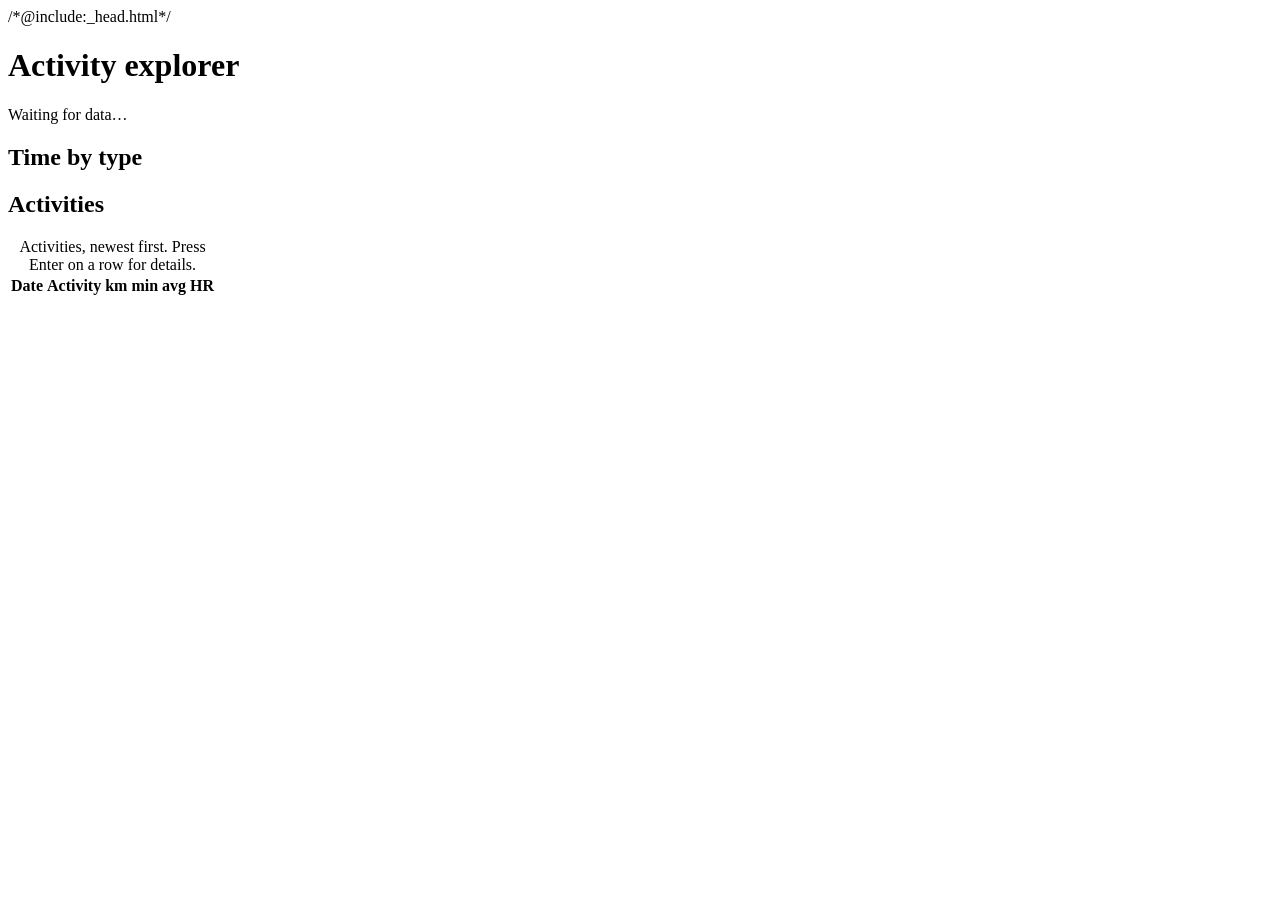
==== src/garmin_mcp/apps/templates/activities.html @ 7f2d44e1 "feat: time windows, analytics tools, elicitation and MCP Apps Phase 1 (#15): a shared `period` param" ====
/*@include:_head.html*/
<title>Activity explorer</title>
</head>
<body>
<main>
  <h1>Activity explorer</h1>
  <p class="sub" id="window">Waiting for data&hellip;</p>
  <div id="periods"></div>
  <section class="grid" id="totals"></section>
  <h2>Time by type</h2>
  <div id="groups"></div>
  <h2>Activities</h2>
  <table>
    <caption class="sr-only">Activities, newest first. Press Enter on a row for details.</caption>
    <thead><tr><th>Date</th><th>Activity</th><th class="num">km</th><th class="num">min</th><th class="num">avg HR</th></tr></thead>
    <tbody id="rows"></tbody>
  </table>
  <button type="button" id="more" hidden>Load more</button>
  <p class="status" id="status" role="status"></p>
  <section class="drawer card" id="drawer" hidden tabindex="-1" aria-label="Activity details"></section>
</main>
<script>
/*@include:_bridge.js*/
/*@include:_charts.js*/
const PERIODS = [["last_7d", "7 days"], ["last_30d", "30 days"], ["last_90d", "90 days"], ["this_month", "This month"], ["ytd", "Year"]];
let period = "last_30d", offset = 0, lastRow = null;
const $ = (id) => document.getElementById(id);
const zones = (mins) => barList(mins.map((v, i) => ({ label: "Zone " + (i + 1), value: v, cls: "z" + (i + 1), text: fmt(v, 0) + " min" })), { label: "Minutes in each heart-rate zone" });

function tile(label, value, unit) {
  return el("article", { class: "card" }, el("div", { class: "kpi-label", text: label }),
    el("div", { class: "kpi-value", text: value }, el("span", { class: "kpi-unit", text: unit || "" })));
}

function renderSummary(d) {
  if (!d || !d.totals) return;
  if (d.window && PERIODS.some(([p]) => p === d.window.period)) period = d.window.period;
  $("window").textContent = `${d.window.start} – ${d.window.end}`;
  $("periods").replaceChildren(segmented(PERIODS, period, (p) => { period = p; refresh(); }, "Time window"));
  const t = d.totals;
  $("totals").replaceChildren(tile("Activities", fmt(t.count, 0)), tile("Distance", fmt(t.distance_km), "km"),
    tile("Time", fmt(t.duration_min / 60, 1), "h"), tile("Climb", fmt(t.elevation_gain_m, 0), "m"));
  const groups = d.group_by === "type" ? d.groups : [];
  $("groups").replaceChildren(groups.length
    ? barList(groups.map((g) => ({ label: g.key, value: g.duration_min, text: `${g.count}× · ${fmt(g.duration_min / 60, 1)} h` })), { label: "Time per activity type" })
    : el("p", { class: "muted", text: "No activities in this window." }));
}

function row(a) {
  const open = () => { lastRow = tr; detail(a.activity_id); };
  const tr = el("tr", { class: "row", tabindex: "0", onclick: open,
    onkeydown: (e) => { if (e.key === "Enter" || e.key === " ") { e.preventDefault(); open(); } } },
    el("td", { text: (a.start_local || "").slice(0, 10) }),
    el("td", { text: `${a.name || a.type || "Activity"}` }),
    el("td", { class: "num", text: fmt(a.distance_km, 2) }),
    el("td", { class: "num", text: fmt(a.duration_min, 0) }),
    el("td", { class: "num", text: fmt(a.avg_hr, 0) }));
  return tr;
}

async function page(reset) {
  if (reset) { offset = 0; $("rows").replaceChildren(); }
  setStatus($("status"), "Loading activities…");
  try {
    const p = await Bridge.callTool("activity_page", { period, offset });
    $("rows").append(...p.items.map(row));
    offset += p.items.length;
    $("more").hidden = !p.has_more;
    setStatus($("status"), p.items.length || offset ? "" : "No activities in this window.");
  } catch (e) { setStatus($("status"), "Could not load activities: " + e.message, true); }
}

async function refresh() {
  try { renderSummary(await Bridge.callTool("get_activity_summary", { period })); }
  catch (e) { setStatus($("status"), e.message, true); }
  page(true);
}

function closeDrawer() { $("drawer").hidden = true; if (lastRow) lastRow.focus(); }

async function detail(id) {
  const drawer = $("drawer");
  drawer.hidden = false;
  drawer.replaceChildren(el("p", { class: "muted", text: "Loading…" }));
  try {
    const d = await Bridge.callTool("activity_detail", { activity_id: id });
    const a = d.activity;
    const splits = d.splits.length
      ? el("table", {}, el("thead", {}, el("tr", {}, ...["#", "km", "min", "avg HR", "km/h"].map((h, i) => el("th", { class: i ? "num" : "", text: h })))),
          el("tbody", {}, ...d.splits.map((s) => el("tr", {}, el("td", { text: s.index }), el("td", { class: "num", text: fmt(s.distance_km, 2) }),
            el("td", { class: "num", text: fmt(s.duration_min, 1) }), el("td", { class: "num", text: fmt(s.avg_hr, 0) }), el("td", { class: "num", text: fmt(s.avg_speed_kmh, 1) })))))
      : el("p", { class: "muted", text: (d.notes && d.notes[0]) || "No splits recorded." });
    drawer.replaceChildren(
      el("h2", { text: `${a.name || a.type || "Activity"} · ${(a.start_local || "").slice(0, 16)}` }),
      el("p", { class: "muted", text: `${fmt(a.distance_km, 2)} km · ${fmt(a.duration_min, 0)} min · avg HR ${fmt(a.avg_hr, 0)} · ${fmt(a.calories, 0)} kcal · ${fmt(a.elevation_gain_m, 0)} m climb` }),
      el("h2", { text: "Heart-rate zones" }), zones(d.hr_zone_min),
      el("h2", { text: "Splits" }), splits,
      el("p", {}, el("button", { type: "button", text: "Close", onclick: closeDrawer })));
    drawer.focus();
  } catch (e) { drawer.replaceChildren(el("p", { class: "status error", text: "Could not load the activity: " + e.message })); }
}

document.addEventListener("keydown", (e) => { if (e.key === "Escape" && !$("drawer").hidden) closeDrawer(); });
$("more").addEventListener("click", () => page(false));
Bridge.init("garmin-activities", (d) => { renderSummary(d); page(true); });
</script>
</body>
</html>
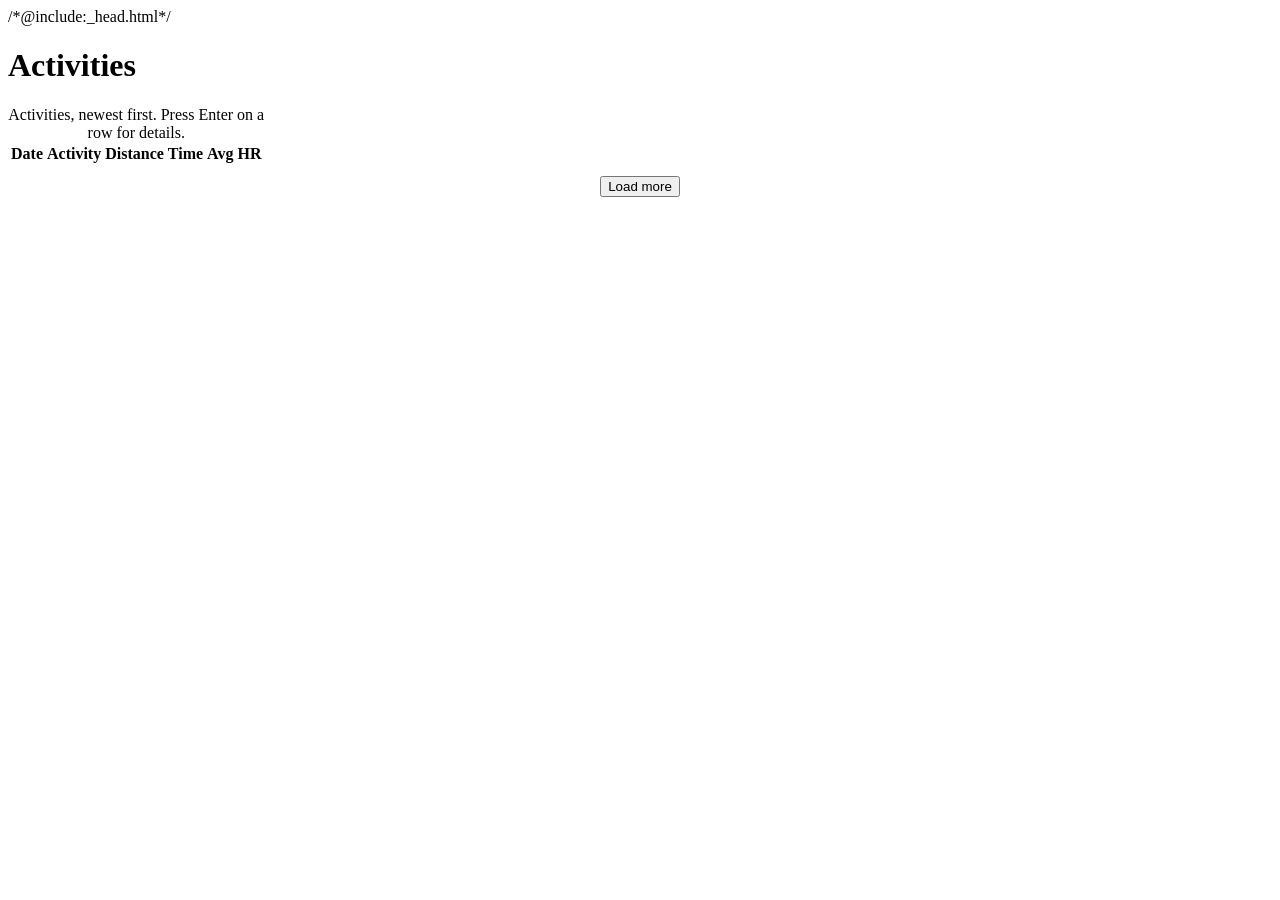
==== commit 1977f7d1: "feat: polish the MCP App views and landing page for promo (#24) - Shared design tokens (_tokens.css)" ====
--- a/src/garmin_mcp/apps/templates/activities.html
+++ b/src/garmin_mcp/apps/templates/activities.html
@@ -1,108 +1,258 @@
 /*@include:_head.html*/
 <title>Activity explorer</title>
+<style>
+.split { display: grid; gap: 12px; grid-template-columns: minmax(0, 1fr); align-items: start; }
+:root[data-size="regular"] .split.open { grid-template-columns: minmax(0, 1.15fr) minmax(0, 1fr); }
+:root[data-size="regular"] .split.open .col-secondary { display: none; }
+:root[data-size="compact"] .split .drawer { order: -1; }
+tr.row[aria-current="true"] .type-icon { background: var(--surface); }
+.act { display: flex; align-items: center; gap: 10px; min-width: 0; }
+.type-icon { flex: none; width: 30px; height: 30px; border-radius: 9px; display: grid; place-items: center;
+  background: var(--accent-soft); color: var(--accent); }
+.type-icon svg { width: 17px; height: 17px; }
+.act-text { min-width: 0; display: grid; }
+.act-name { font-weight: 650; white-space: nowrap; overflow: hidden; text-overflow: ellipsis; }
+.act-sub { font-size: var(--text-xs); color: var(--muted); white-space: nowrap; overflow: hidden; text-overflow: ellipsis; }
+td.date { white-space: nowrap; }
+td.date .act-sub { display: block; }
+.list-foot { display: flex; justify-content: center; padding: 10px; border-top: 1px solid var(--border); }
+.drawer { animation: slide-in var(--dur) var(--ease) both; position: relative; }
+@keyframes slide-in { from { opacity: 0; transform: translateX(14px); } }
+:root[data-size="compact"] .drawer { animation-name: rise; }
+.drawer-head { display: flex; gap: 10px; align-items: flex-start; margin-bottom: 14px; }
+.drawer-head .act { flex: 1; align-items: flex-start; }
+.drawer-head h2 { font-size: var(--text-lg); margin: 0; display: block; }
+.drawer-head .type-icon { width: 38px; height: 38px; border-radius: 11px; }
+.drawer-head .type-icon svg { width: 21px; height: 21px; }
+.stats { display: grid; grid-template-columns: repeat(3, minmax(0, 1fr)); gap: 8px; margin-bottom: 16px; }
+.stat { background: var(--surface-2); border-radius: var(--radius-sm); padding: 8px 10px; min-width: 0; }
+.stat b { display: block; font-size: 15px; font-variant-numeric: tabular-nums; white-space: nowrap; }
+.stat span { font-size: 11px; color: var(--muted); font-weight: 600; }
+.drawer h3 { font-size: var(--text-sm); margin: 16px 0 8px; }
+.drawer table { font-size: var(--text-xs); }
+.drawer th, .drawer td { padding: 6px 8px; }
+.sk-row td { padding: 12px; }
+</style>
 </head>
 <body>
 <main>
-  <h1>Activity explorer</h1>
-  <p class="sub" id="window">Waiting for data&hellip;</p>
-  <div id="periods"></div>
-  <section class="grid" id="totals"></section>
-  <h2>Time by type</h2>
-  <div id="groups"></div>
-  <h2>Activities</h2>
-  <table>
-    <caption class="sr-only">Activities, newest first. Press Enter on a row for details.</caption>
-    <thead><tr><th>Date</th><th>Activity</th><th class="num">km</th><th class="num">min</th><th class="num">avg HR</th></tr></thead>
-    <tbody id="rows"></tbody>
-  </table>
-  <button type="button" id="more" hidden>Load more</button>
-  <p class="status" id="status" role="status"></p>
-  <section class="drawer card" id="drawer" hidden tabindex="-1" aria-label="Activity details"></section>
+  <header class="app-head">
+    <div class="titles"><span class="app-icon" data-icon="timer"></span>
+      <div><h1>Activities</h1><p class="sub" id="window"><span class="sk title"></span></p></div></div>
+    <div id="periods"></div>
+  </header>
+  <div id="error"></div>
+  <div id="content">
+    <section class="grid four" id="totals" aria-label="Totals"><div class="sk tile"></div><div class="sk tile"></div><div class="sk tile"></div><div class="sk tile"></div></section>
+  </div>
+  <section class="card" id="types-card" hidden><h2>Time by type <span class="note" id="types-note"></span></h2><div id="groups"></div></section>
+  <div class="split" id="split">
+    <section class="card flush" id="list-card" aria-label="Activities">
+      <table>
+        <caption class="sr-only">Activities, newest first. Press Enter on a row for details.</caption>
+        <thead><tr><th>Date</th><th>Activity</th><th class="num">Distance</th><th class="num">Time</th><th class="num col-secondary">Avg HR</th></tr></thead>
+        <tbody id="rows"></tbody>
+      </table>
+      <div class="list-foot" id="more-wrap" hidden><button type="button" id="more">Load more</button></div>
+    </section>
+    <section class="card drawer" id="drawer" hidden aria-labelledby="drawer-title"></section>
+  </div>
+  <p class="sr-only" id="status" role="status"></p>
 </main>
 <script>
-/*@include:_bridge.js*/
-/*@include:_charts.js*/
-const PERIODS = [["last_7d", "7 days"], ["last_30d", "30 days"], ["last_90d", "90 days"], ["this_month", "This month"], ["ytd", "Year"]];
-let period = "last_30d", offset = 0, lastRow = null;
+/*@include:_lib.js*/
+const PERIODS = periodOptions(["last_7d", "last_30d", "last_90d", "this_month", "ytd"]);
+let period = "last_30d", offset = 0, lastRow = null, seq = 0, summary = null;
 const $ = (id) => document.getElementById(id);
-const zones = (mins) => barList(mins.map((v, i) => ({ label: "Zone " + (i + 1), value: v, cls: "z" + (i + 1), text: fmt(v, 0) + " min" })), { label: "Minutes in each heart-rate zone" });
-
-function tile(label, value, unit) {
-  return el("article", { class: "card" }, el("div", { class: "kpi-label", text: label }),
-    el("div", { class: "kpi-value", text: value }, el("span", { class: "kpi-unit", text: unit || "" })));
+const km = (v) => (has(v) && v > 0 ? fmt(v, v >= 100 ? 0 : 1) + " km" : "–");
+function dur(min) {
+  if (!has(min)) return "–";
+  const t = Math.round(min);
+  return t < 60 ? `${t} min` : `${Math.floor(t / 60)} h ${String(t % 60).padStart(2, "0")} m`;
+}
+function mmss(min) {
+  if (!has(min) || !isFinite(min)) return "–";
+  const s = Math.round(min * 60);
+  return `${Math.floor(s / 60)}:${String(s % 60).padStart(2, "0")}`;
+}
+const pace = (minPerKm) => (has(minPerKm) && isFinite(minPerKm) ? mmss(minPerKm) + " /km" : "–");
+const isRun = (t) => /run|walk|hik/.test(t || "");
+const typeBadge = (t) => el("span", { class: "type-icon", "aria-hidden": "true" }, icon(typeIcon(t)));
+
+function tile(ic, label, value, unit, foot) {
+  return el("article", { class: "card kpi enter" }, el("div", { class: "kpi-label" }, icon(ic), el("span", { text: label })),
+    el("div", { class: "kpi-value" }, value, unit ? el("span", { class: "kpi-unit", text: unit }) : null),
+    foot ? el("div", { class: "kpi-foot", text: foot }) : null);
+}
+
+function showEmpty(d) {
+  $("totals").replaceChildren();
+  $("types-card").hidden = true;
+  $("split").hidden = true;
+  $("content").replaceChildren(el("section", { class: "card" },
+    emptyState("search", "No activities in this range",
+      `Nothing was recorded ${d && d.window ? "between " + rangeText(d.window.start, d.window.end) : "in this window"}. Try a longer range.`,
+      period !== "last_90d" ? ["Show the last 90 days", () => pick("last_90d")] : null)));
 }
 
 function renderSummary(d) {
   if (!d || !d.totals) return;
+  summary = d;
   if (d.window && PERIODS.some(([p]) => p === d.window.period)) period = d.window.period;
-  $("window").textContent = `${d.window.start} – ${d.window.end}`;
-  $("periods").replaceChildren(segmented(PERIODS, period, (p) => { period = p; refresh(); }, "Time window"));
+  setWindow(windowText(d.window), `Time zone: ${d.window.timezone}`);
+  $("periods").replaceChildren(segmented(PERIODS, period, pick, "Time window"));
+  $("error").replaceChildren();
   const t = d.totals;
-  $("totals").replaceChildren(tile("Activities", fmt(t.count, 0)), tile("Distance", fmt(t.distance_km), "km"),
-    tile("Time", fmt(t.duration_min / 60, 1), "h"), tile("Climb", fmt(t.elevation_gain_m, 0), "m"));
+  if (!t.count) { showEmpty(d); return; }
+  $("split").hidden = false;
+  if (!$("totals")) $("content").replaceChildren(el("section", { class: "grid four", id: "totals", "aria-label": "Totals" }));
+  const longest = t.duration_min ? `${fmt(t.duration_min / Math.max(1, t.count), 0)} min on average` : "";
+  $("totals").replaceChildren(
+    tile("pulse", "Activities", fmt(t.count, 0), "", `${fmt(t.count / Math.max(1, d.window.days / 7), 1)} per week`),
+    tile("run", "Distance", fmt(t.distance_km, t.distance_km >= 100 ? 0 : 1), "km", ""),
+    tile("timer", "Time", fmt(t.duration_min / 60, 1), "h", longest),
+    tile("hike", "Climb", fmt(t.elevation_gain_m, 0), "m", ""));
   const groups = d.group_by === "type" ? d.groups : [];
-  $("groups").replaceChildren(groups.length
-    ? barList(groups.map((g) => ({ label: g.key, value: g.duration_min, text: `${g.count}× · ${fmt(g.duration_min / 60, 1)} h` })), { label: "Time per activity type" })
-    : el("p", { class: "muted", text: "No activities in this window." }));
+  $("types-card").hidden = !groups.length;
+  $("types-note").textContent = groups.length ? `${groups.length} type${groups.length > 1 ? "s" : ""}` : "";
+  $("groups").replaceChildren(barList(groups.map((g) => ({ label: titleCase(g.key), value: g.duration_min,
+    text: `${g.count}× · ${dur(g.duration_min)}` })), { label: "Time per activity type" }));
 }
 
 function row(a) {
-  const open = () => { lastRow = tr; detail(a.activity_id); };
-  const tr = el("tr", { class: "row", tabindex: "0", onclick: open,
-    onkeydown: (e) => { if (e.key === "Enter" || e.key === " ") { e.preventDefault(); open(); } } },
-    el("td", { text: (a.start_local || "").slice(0, 10) }),
-    el("td", { text: `${a.name || a.type || "Activity"}` }),
-    el("td", { class: "num", text: fmt(a.distance_km, 2) }),
-    el("td", { class: "num", text: fmt(a.duration_min, 0) }),
-    el("td", { class: "num", text: fmt(a.avg_hr, 0) }));
+  const open = (byKey) => { lastRow = tr; detail(a, byKey); };
+  const when = a.start_local || "";
+  const tr = el("tr", { class: "row", tabindex: "0", "data-id": a.activity_id, onclick: () => open(false),
+    onkeydown: (e) => { if (e.key === "Enter" || e.key === " ") { e.preventDefault(); open(true); } } },
+    el("td", { class: "date" }, el("span", { text: shortDate(when.slice(0, 10)) }), el("span", { class: "act-sub", text: timeOf(when) })),
+    el("td", {}, el("div", { class: "act" }, typeBadge(a.type),
+      el("div", { class: "act-text" }, el("span", { class: "act-name", text: a.name || titleCase(a.type) || "Activity" }),
+        el("span", { class: "act-sub", text: titleCase(a.type) })))),
+    el("td", { class: "num", text: km(a.distance_km) }),
+    el("td", { class: "num", text: dur(a.duration_min) }),
+    el("td", { class: "num col-secondary", text: has(a.avg_hr) ? fmt(a.avg_hr, 0) + " bpm" : "–" }));
   return tr;
 }
-
-async function page(reset) {
-  if (reset) { offset = 0; $("rows").replaceChildren(); }
-  setStatus($("status"), "Loading activities…");
+const skeletonRows = () => Array.from({ length: 5 }, () => el("tr", { class: "sk-row", "aria-hidden": "true" },
+  el("td", { colspan: "5" }, el("span", { class: "sk line" }))));
+
+async function page(reset, mine) {
+  if (reset) { offset = 0; $("rows").replaceChildren(...skeletonRows()); $("more-wrap").hidden = true; }
   try {
     const p = await Bridge.callTool("activity_page", { period, offset });
+    if (mine !== undefined && mine !== seq) return;
+    if (reset) $("rows").replaceChildren();
     $("rows").append(...p.items.map(row));
     offset += p.items.length;
-    $("more").hidden = !p.has_more;
-    setStatus($("status"), p.items.length || offset ? "" : "No activities in this window.");
-  } catch (e) { setStatus($("status"), "Could not load activities: " + e.message, true); }
+    $("more-wrap").hidden = !p.has_more;
+    if (!offset && summary && summary.totals.count) $("rows").replaceChildren(el("tr", {}, el("td", { colspan: "5", class: "muted", text: "No activities in this window." })));
+  } catch (e) {
+    if (reset) $("rows").replaceChildren();
+    $("error").replaceChildren(errorNotice("Could not load activities", e, () => refresh()));
+  }
 }
 
 async function refresh() {
-  try { renderSummary(await Bridge.callTool("get_activity_summary", { period })); }
-  catch (e) { setStatus($("status"), e.message, true); }
-  page(true);
-}
-
-function closeDrawer() { $("drawer").hidden = true; if (lastRow) lastRow.focus(); }
-
-async function detail(id) {
+  const mine = ++seq;
+  closeDrawer(false);
+  setBusy([$("content"), $("types-card"), $("list-card")], true);
+  announce("Loading activities…");
+  try {
+    const d = await Bridge.callTool("get_activity_summary", { period });
+    if (mine !== seq) return;
+    renderSummary(d);
+    if (d.totals && d.totals.count) await page(true, mine);
+    announce(`${d.totals ? d.totals.count : 0} activities, ${windowText(d.window)}`);
+  } catch (e) {
+    if (mine !== seq) return;
+    if (!summary) { setWindow(""); $("content").replaceChildren(); $("split").hidden = true; }
+    $("error").replaceChildren(errorNotice("Could not load your activities", e, () => refresh()));
+  } finally {
+    if (mine === seq) setBusy([$("content"), $("types-card"), $("list-card")], false);
+  }
+}
+function pick(p) {
+  period = p;
+  $("periods").replaceChildren(segmented(PERIODS, period, pick, "Time window"));
+  refresh();
+}
+
+function closeDrawer(restoreFocus) {
+  if ($("drawer").hidden) return;
+  $("drawer").hidden = true;
+  $("split").classList.remove("open");
+  for (const r of $("rows").querySelectorAll("tr[aria-current]")) r.removeAttribute("aria-current");
+  if (restoreFocus !== false && lastRow) lastRow.focus();
+}
+
+/* Splits: time per lap, plus pace (runs, when laps are not 1 km) or speed (everything else). */
+function splitTable(splits, run) {
+  const perKm = run && splits.every((s) => has(s.distance_km) && Math.abs(s.distance_km - 1) < 0.05);
+  const extra = perKm ? null : run ? "Pace" : "Speed";
+  const cols = ["#", "Distance", perKm ? "Pace" : "Time", extra, "HR"].filter(Boolean);
+  const rowOf = (s) => el("tr", {}, el("td", { text: s.index }), el("td", { class: "num", text: fmt(s.distance_km, 2) + " km" }),
+    el("td", { class: "num", text: perKm ? mmss(s.duration_min) + " /km" : mmss(s.duration_min) }),
+    extra ? el("td", { class: "num", text: run ? pace(s.distance_km ? s.duration_min / s.distance_km : null) : fmt(s.avg_speed_kmh, 1) + " km/h" }) : null,
+    el("td", { class: "num", text: fmt(s.avg_hr, 0) }));
+  const LIMIT = 8;
+  const body = el("tbody", {}, ...splits.slice(0, LIMIT).map(rowOf));
+  const table = el("table", {}, el("thead", {}, el("tr", {}, ...cols.map((h, i) => el("th", { class: i ? "num" : "", text: h })))), body);
+  if (splits.length <= LIMIT) return table;
+  const more = el("button", { type: "button", class: "ghost", text: `Show all ${splits.length} splits`, onclick: () => {
+    body.append(...splits.slice(LIMIT).map(rowOf));
+    more.remove();
+  } });
+  return el("div", {}, table, el("div", { class: "list-foot" }, more));
+}
+
+function stat(label, value) { return el("div", { class: "stat" }, el("b", { text: value }), el("span", { text: label })); }
+
+async function detail(a, byKey) {
   const drawer = $("drawer");
+  for (const r of $("rows").querySelectorAll("tr[aria-current]")) r.removeAttribute("aria-current");
+  if (lastRow) lastRow.setAttribute("aria-current", "true");
+  const title = el("h2", { id: "drawer-title", tabindex: "-1", text: a.name || titleCase(a.type) || "Activity" });
+  const close = el("button", { type: "button", class: "ghost icon-btn", "aria-label": "Close details", title: "Close (Esc)", onclick: () => closeDrawer() }, icon("close"));
+  const head = el("div", { class: "drawer-head" }, el("div", { class: "act" }, typeBadge(a.type),
+    el("div", { class: "act-text" }, title, el("span", { class: "act-sub", text: `${dayDate((a.start_local || "").slice(0, 10))} · ${timeOf(a.start_local)} · ${titleCase(a.type)}` }))), close);
   drawer.hidden = false;
-  drawer.replaceChildren(el("p", { class: "muted", text: "Loading…" }));
+  drawer.style.animation = "none"; void drawer.offsetWidth; drawer.style.animation = "";
+  $("split").classList.add("open");
+  drawer.replaceChildren(head, el("div", { class: "stats" }, ...Array.from({ length: 6 }, () => el("div", { class: "sk", style: "height:48px" }))));
+  title.focus({ preventScroll: true });
+  if (Bridge.compact()) drawer.scrollIntoView({ block: "nearest", behavior: matchMedia("(prefers-reduced-motion: reduce)").matches ? "auto" : "smooth" });
   try {
-    const d = await Bridge.callTool("activity_detail", { activity_id: id });
-    const a = d.activity;
-    const splits = d.splits.length
-      ? el("table", {}, el("thead", {}, el("tr", {}, ...["#", "km", "min", "avg HR", "km/h"].map((h, i) => el("th", { class: i ? "num" : "", text: h })))),
-          el("tbody", {}, ...d.splits.map((s) => el("tr", {}, el("td", { text: s.index }), el("td", { class: "num", text: fmt(s.distance_km, 2) }),
-            el("td", { class: "num", text: fmt(s.duration_min, 1) }), el("td", { class: "num", text: fmt(s.avg_hr, 0) }), el("td", { class: "num", text: fmt(s.avg_speed_kmh, 1) })))))
-      : el("p", { class: "muted", text: (d.notes && d.notes[0]) || "No splits recorded." });
-    drawer.replaceChildren(
-      el("h2", { text: `${a.name || a.type || "Activity"} · ${(a.start_local || "").slice(0, 16)}` }),
-      el("p", { class: "muted", text: `${fmt(a.distance_km, 2)} km · ${fmt(a.duration_min, 0)} min · avg HR ${fmt(a.avg_hr, 0)} · ${fmt(a.calories, 0)} kcal · ${fmt(a.elevation_gain_m, 0)} m climb` }),
-      el("h2", { text: "Heart-rate zones" }), zones(d.hr_zone_min),
-      el("h2", { text: "Splits" }), splits,
-      el("p", {}, el("button", { type: "button", text: "Close", onclick: closeDrawer })));
-    drawer.focus();
-  } catch (e) { drawer.replaceChildren(el("p", { class: "status error", text: "Could not load the activity: " + e.message })); }
+    const d = await Bridge.callTool("activity_detail", { activity_id: a.activity_id });
+    if (drawer.hidden || !lastRow || String(lastRow.dataset.id) !== String(a.activity_id)) return;
+    const x = d.activity, run = isRun(x.type);
+    const speed = run ? pace(x.distance_km ? x.duration_min / x.distance_km : null) : has(x.avg_speed_kmh) ? fmt(x.avg_speed_kmh, 1) + " km/h" : "–";
+    const splits = d.splits.length ? splitTable(d.splits, run) : el("p", { class: "muted", text: (d.notes && d.notes[0]) || "No splits recorded." });
+    const zoneTotal = d.hr_zone_min.reduce((s, v) => s + (v || 0), 0);
+    drawer.replaceChildren(head,
+      el("div", { class: "stats enter" }, stat("Distance", km(x.distance_km)), stat("Time", dur(x.duration_min)), stat(run ? "Avg pace" : "Avg speed", speed),
+        stat("Avg HR", has(x.avg_hr) ? fmt(x.avg_hr, 0) + " bpm" : "–"), stat("Calories", has(x.calories) ? fmt(x.calories, 0) + " kcal" : "–"),
+        stat("Climb", has(x.elevation_gain_m) ? fmt(x.elevation_gain_m, 0) + " m" : "–")),
+      el("h3", { text: "Heart-rate zones" }),
+      zoneTotal ? barList(d.hr_zone_min.map((v, i) => ({ label: "Zone " + (i + 1), value: v, cls: "z" + (i + 1), text: fmt(v, 0) + " min" })), { label: "Minutes in each heart-rate zone" })
+        : el("p", { class: "muted", text: "No heart-rate zone data." }),
+      el("h3", { text: "Splits" }), splits);
+    if (byKey && document.activeElement === document.body) title.focus({ preventScroll: true });
+  } catch (e) {
+    drawer.replaceChildren(head, errorNotice("Could not load this activity", e, () => detail(a, byKey)));
+  }
 }
 
 document.addEventListener("keydown", (e) => { if (e.key === "Escape" && !$("drawer").hidden) closeDrawer(); });
 $("more").addEventListener("click", () => page(false));
-Bridge.init("garmin-activities", (d) => { renderSummary(d); page(true); });
+mountChrome();
+Bridge.init("garmin-activities", (d) => {
+  if (d && d.window && PERIODS.some(([p]) => p === d.window.period)) period = d.window.period;
+  if (d && d.totals) {
+    const mine = ++seq;
+    renderSummary(d);
+    if (d.totals.count) page(true, mine);
+  } else refresh();
+});
 </script>
 </body>
 </html>
